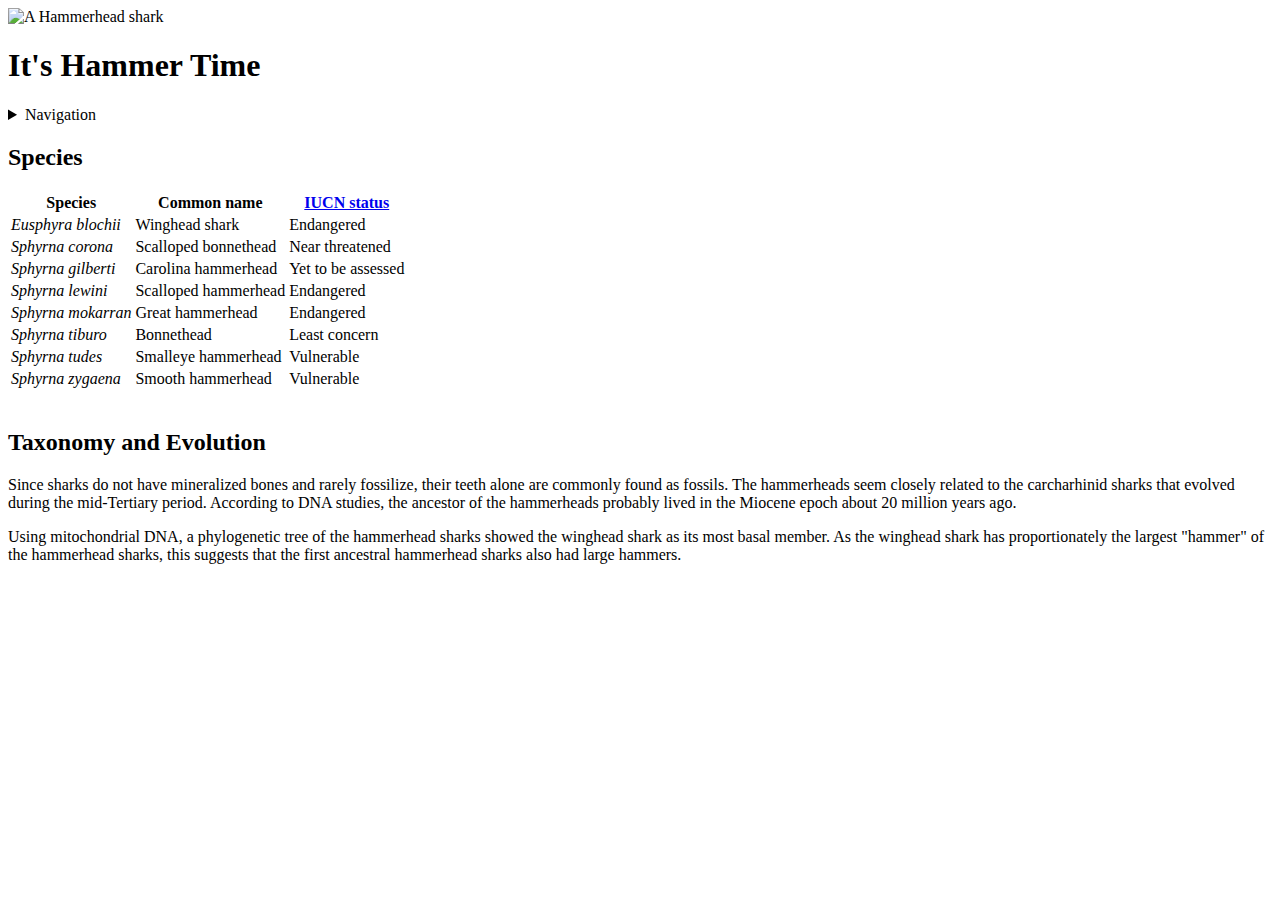
==== species.html @ c831d903 "Create species.html" ====
<!DOCTYPE html>
<html lang="en">
<head>
	<meta charset="utf-8">
	<title>Hammerhead Sharks</title>
	<link rel="canonical" href="//en.wikipedia.org/wiki/Hammerhead_shark">
</head>
<body>
<header>
	<img src="images/Hammerhead_shark-400.jpg" alt="A Hammerhead shark"
	srcset="images/Hammerhead_shark-800.jpg 800w,
			images/Hammerhead_shark-400.jpg 400w">
	<h1>It's Hammer Time</h1>
	<nav class="navigation">
		<details>
			<summary>Navigation</summary>
			<ul>
				<li><a href="index.html">Home</a></li>
				<li><a href="description.html">Description</a></li>
				<li><a href="species.html">Species</a></li>
			</ul>
		</details>
	</nav>
</header>

<h2>Species</h2>
<table>
	<thead>
		<th>Species</th><th>Common name</th><th><a href="https://en.wikipedia.org/wiki/International_Union_for_Conservation_of_Nature" target="_blank">IUCN status</th>
	</thead>
	<tbody>
		<tr><td><i class="taxonomy binomial">Eusphyra blochii</i></td><td>Winghead shark</td><td>Endangered</td></tr>
		<tr><td><i class="taxonomy binomial">Sphyrna corona</i></td><td>Scalloped bonnethead</td><td>Near threatened</td></tr>
		<tr><td><i class="taxonomy binomial">Sphyrna gilberti</i></td><td>Carolina hammerhead</td><td>Yet to be assessed</td></tr>
		<tr><td><i class="taxonomy binomial">Sphyrna lewini</i></td><td>Scalloped hammerhead</td><td>Endangered</td></tr>
		<tr><td><i class="taxonomy binomial">Sphyrna mokarran</i></td><td>Great hammerhead</td><td>Endangered</td></tr>
		<tr><td><i class="taxonomy binomial">Sphyrna tiburo</i></td><td>Bonnethead</td><td>Least concern</td></tr>
		<tr><td><i class="taxonomy binomial">Sphyrna tudes</i></td><td>Smalleye hammerhead</td><td>Vulnerable</td></tr>
		<tr><td><i class="taxonomy binomial">Sphyrna zygaena</i></td><td>Smooth hammerhead</td><td>Vulnerable</td></tr>
	</tbody>
</table>

<br>

<h2>Taxonomy and Evolution</h2>
	<p>Since sharks do not have mineralized bones and rarely fossilize, their teeth alone are commonly found as fossils. The hammerheads seem closely related to the carcharhinid sharks that evolved during the mid-Tertiary period. According to DNA studies, the ancestor of the hammerheads probably lived in the Miocene epoch about 20 million years ago.</p>
	<p>Using mitochondrial DNA, a phylogenetic tree of the hammerhead sharks showed the winghead shark as its most basal member. As the winghead shark has proportionately the largest "hammer" of the hammerhead sharks, this suggests that the first ancestral hammerhead sharks also had large hammers.</p>

</body>
</html>
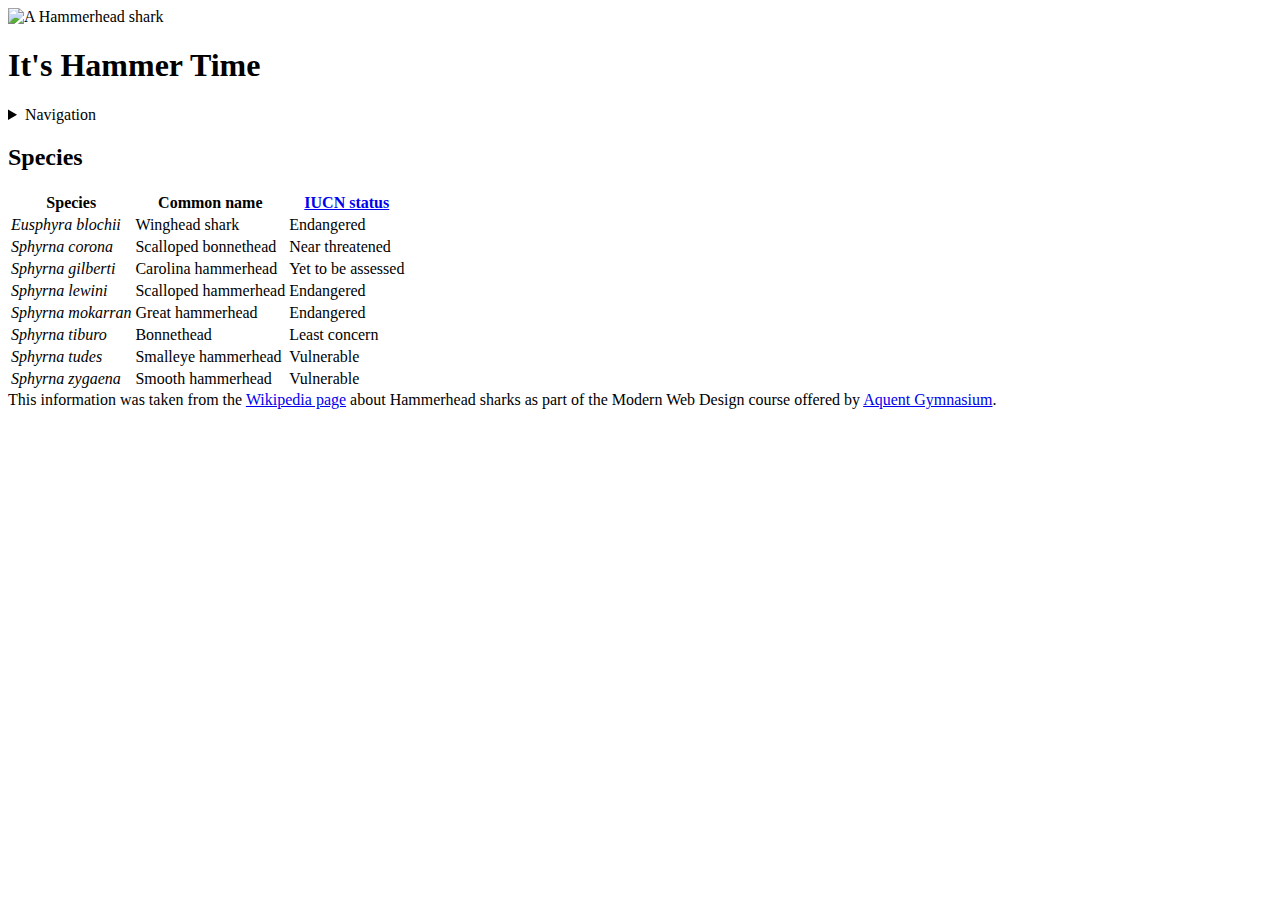
==== commit 9fd45178: "Update species.html" ====
--- a/species.html
+++ b/species.html
@@ -22,7 +22,7 @@
 		</details>
 	</nav>
 </header>
-
+<main>
 <h2>Species</h2>
 <table>
 	<thead>
@@ -39,12 +39,12 @@
 		<tr><td><i class="taxonomy binomial">Sphyrna zygaena</i></td><td>Smooth hammerhead</td><td>Vulnerable</td></tr>
 	</tbody>
 </table>
+</main>
 
-<br>
+<section id="photos">
+</section>
 
-<h2>Taxonomy and Evolution</h2>
-	<p>Since sharks do not have mineralized bones and rarely fossilize, their teeth alone are commonly found as fossils. The hammerheads seem closely related to the carcharhinid sharks that evolved during the mid-Tertiary period. According to DNA studies, the ancestor of the hammerheads probably lived in the Miocene epoch about 20 million years ago.</p>
-	<p>Using mitochondrial DNA, a phylogenetic tree of the hammerhead sharks showed the winghead shark as its most basal member. As the winghead shark has proportionately the largest "hammer" of the hammerhead sharks, this suggests that the first ancestral hammerhead sharks also had large hammers.</p>
-
+<footer>This information was taken from the <a href="https://en.wikipedia.org/wiki/Hammerhead_shark">Wikipedia page</a> about Hammerhead sharks as part of the Modern Web Design course offered by <a href="https://thegymnasium.com/">Aquent Gymnasium</a>.
+</footer>
 </body>
 </html>
